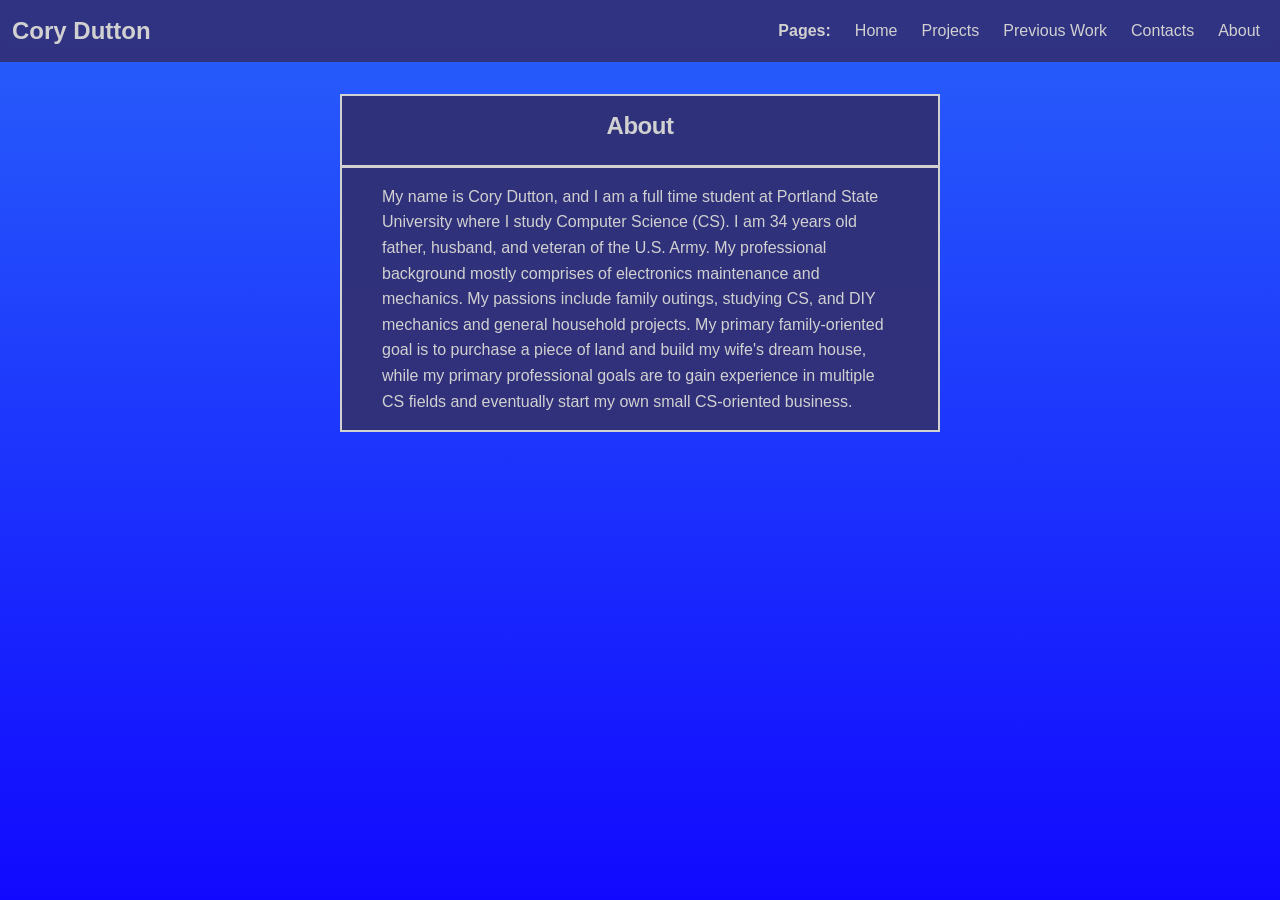
==== about.html @ 73a92768 "additions and modifications to my website" ====
<!doctype html>
<html lang="en">
  <head>
    <meta charset="UTF-8" />
    <meta name="viewport" content="width=device-width, initial-scale=1.0" />
    <title>Profession Site</title>
    <link
      href="https://cdn.jsdelivr.net/npm/bootstrap@5.3.8/dist/css/bootstrap.min.css"
      rel="stylesheet"
      integrity="sha384-sRIl4kxILFvY47J16cr9ZwB07vP4J8+LH7qKQnuqkuIAvNWLzeN8tE5YBujZqJLB"
      crossorigin="anonymous"
    />
    <link rel="stylesheet" href="styles.css" />
  </head>

  <body>
    <script
      src="https://cdn.jsdelivr.net/npm/bootstrap@5.3.8/dist/js/bootstrap.bundle.min.js"
      integrity="sha384-FKyoEForCGlyvwx9Hj09JcYn3nv7wiPVlz7YYwJrWVcXK/BmnVDxM+D2scQbITxI"
      crossorigin="anonymous"
    ></script>

    <main>
      <!-- Card for navigation buttons: -->
      <nav class="navbar navbar-expand-lg navbar-dark">
        <div class="container-fluid">
          <a class="navbar-brand" href="main.html">Cory Dutton</a>

          <!-- Code for hamburger button: -->
          <button
            class="navbar-toggler"
            type="button"
            data-bs-toggle="collapse"
            data-bs-target="#navbarNav"
            aria-controls="navbarNav"
            aria-expanded="false"
            aria-label="Toggle navigation"
          >
            <span class="navbar-toggler-icon"></span>
          </button>

          <div class="collapse navbar-collapse" id="navbarNav">
            <ul class="navbar-nav ms-auto mb-0">
              <li class="nav-item">
                <span class="nav-link disabled text-light fw-bold">Pages:</span>
              </li>
              <li class="nav-item">
                <a class="nav-link" href="main.html">Home</a>
              </li>
              <li class="nav-item">
                <a class="nav-link" href="projects.html">Projects</a>
              </li>
              <li class="nav-item">
                <a class="nav-link" href="prev_work.html">Previous Work</a>
              </li>
              <li class="nav-item">
                <a class="nav-link" href="contact.html">Contacts</a>
              </li>
              <li class="nav-item">
                <a class="nav-link" href="about.html">About</a>
              </li>
            </ul>
          </div>
        </div>
      </nav>

      <div class="container">
        <div class="card-header">
          <h3>About</h3>
        </div>

        <div class="card-body">
          <p class="card-text">
            My name is Cory Dutton, and I am a full time student at Portland
            State University where I study Computer Science (CS). I am 34 years
            old father, husband, and veteran of the U.S. Army. My professional
            background mostly comprises of electronics maintenance and
            mechanics. My passions include family outings, studying CS, and DIY
            mechanics and general household projects. My primary family-oriented
            goal is to purchase a piece of land and build my wife's dream house,
            while my primary professional goals are to gain experience in
            multiple CS fields and eventually start my own small CS-oriented
            business.
          </p>
        </div>
      </div>
    </main>
  </body>
</html>

<!-- <div class="card text-bg-secondary mb-3" style="width: device-width">
        <div class="card-body">
          <h4 class="card-title">About:</h4>
          <p class="card-text">
            My name is Cory Dutton, and I am a full time student at Portland
            State University where I study Computer Science (CS). I am 34 years
            old father, husband, and veteran of the U.S. Army. My professional
            background mostly comprises of electronics maintenance and
            mechanics. My passions include family outings, studying CS, and DIY
            mechanics and general household projects. My primary family-oriented
            goal is to purchase a piece of land and build my wife's dream house,
            while my primary professional goals are to gain experience in
            multiple CS fields and eventually start my own small CS-oriented
            business.
          </p>
        </div>
      </div> -->

<!-- <div class="card text-bg-secondary mb-3" style="width: device-width"> -->
<!-- <div class="card-header">
          <h3>Cory Dutton</h3>
        </div> -->
<!-- Card for navigation buttons: -->
<!-- <nav class="navbar navbar-expand-lg bg-#6c757d navbar-dark"> -->
---- styles.css ----
:root {
  --primary-bg-color: linear-gradient(to bottom, #2860fa, #1109ff) !important;
  --primary-text-border-color: #d1d1d1 !important;
  --card-background: rgba(49, 49, 123, 0.95) !important;
  --margin-top-bottom: 2rem !important;
  --border-radius: 15px solid !important;
  --border: 2px solid !important;
  --min-height: 100vh !important;
  --hover-color: #00d4ff !important;
  --container-width: 600px !important;
}

/*  */
body {
  font-family: 'Segoe UI', Tahoma, Geneva, Verdana, sans-serif;
  background: var(--primary-bg-color) !important;
  background-attachment: fixed !important;
  min-height: var(--min-height) !important;
}

/* Ensure html fills the entire viewport */
html {
  height: 100%;
}

/*  */
.navbar {
  background: var(--card-background) !important;
  border-color: var(--primary-text-border-color) !important;
  backdrop-filter: blur(10px);
  color: var(--primary-text-border-color) !important;
}

/*  */
.navbar-brand {
  font-weight: 700;
  font-size: 1.5rem;
  color: var(--primary-text-border-color) !important;
  transition: color 0.3s ease;
}

/*  */
.navbar-brand:hover {
  color: var(--hover-color) !important;
}

/*  */
.nav-link {
  color: var(--primary-text-border-color) !important;
  transition: color 0.3s ease;
  margin-left: 0.5rem;
}

/*  */
.nav-link:hover {
  color: var(--hover-color) !important;
}

/*  */
a:hover {
  color: var(--hover-color) !important;
}

/*  */
.navbar-toggler {
  border-color: var(--primary-text-border-color) !important;
}

/*  */
.navbar-toggler-icon {
  background-image: url("data:image/svg+xml,%3csvg xmlns='http://www.w3.org/2000/svg' viewBox='0 0 30 30'%3e%3cpath stroke='%23a0a0d0' stroke-linecap='round' stroke-miterlimit='10' stroke-width='2' d='M4 7h22M4 15h22M4 23h22'/%3e%3c/svg%3e") !important;
}

/*  */
.container {
  color: var(--primary-text-border-color) !important;
  border-radius: var(--border-radius) !important;
  border: var(--border) !important;
  border-color: var(--primary-text-border-color) !important;
  background: var(--card-background) !important;
  max-width: var(--container-width) !important;
  margin: var(--margin-top-bottom) auto !important;
  padding: 0 0 !important;
  text-align: center;
}

/*  */
/*
.card {
  border-radius: var(--border-radius) !important;
  background: var(--card-background) !important;
  border: var(--primary-text-border-color) solid !important;
  color: var(--primary-text-border-color) !important;
  margin: var(--margin-top-bottom) auto !important;
  width: var(--container-width) !important;
  text-align: center;
}
*/

/*  */
.card-header {
  background: var(--card-background) !important;
  border-bottom: var(--primary-text-border-color) solid !important;
  margin: 0 0 0 0 !important;
  color: var(--primary-text-border-color) !important;
  padding: 1rem 2.5rem 1rem 2.5rem !important;
  /* width: 100%;
  text-align: center;
  border-end-end-radius: 1rem !important; */
}

.card-body {
  background: var(--card-background) !important;
  color: var(--primary-text-border-color) !important;
  text-align: left;
  padding: 1rem 2.5rem 1rem 2.5rem !important;
}

/*  */
.figure_caption {
  color: var(--primary-text-color) !important;
  font-size: 0.9rem;
  margin-top: 0.25rem;
}

/*  */
figcaption {
  color: var(--primary-text-color) !important;
  font-size: 0.9rem;
  margin-top: 0.25rem;
}

/*  */
figure {
  color: var(--primary-text-color) !important;
  margin: 1rem 0;
}

/*  */
h1,
h2,
h3,
h4 {
  font-weight: 600;
  letter-spacing: -0.5px;
  color: var(--primary-text-border-color) !important;
}

/*  */
p {
  color: var(--primary-text-border-color) !important;
  line-height: 1.6;
}

/*  */
@media (max-width: 768px) {
  h1 {
    font-size: 1.75rem;
  }
  h2 {
    font-size: 1.5rem;
  }
  h3 {
    font-size: 1.25rem;
  }
  p {
    font-size: 0.95rem;
  }
}

/*  */
@media (min-width: 769px) {
  h1 {
    font-size: 2.5rem;
  }
  h2 {
    font-size: 2rem;
  }
  h3 {
    font-size: 1.5rem;
  }
  p {
    font-size: 1rem;
  }
}
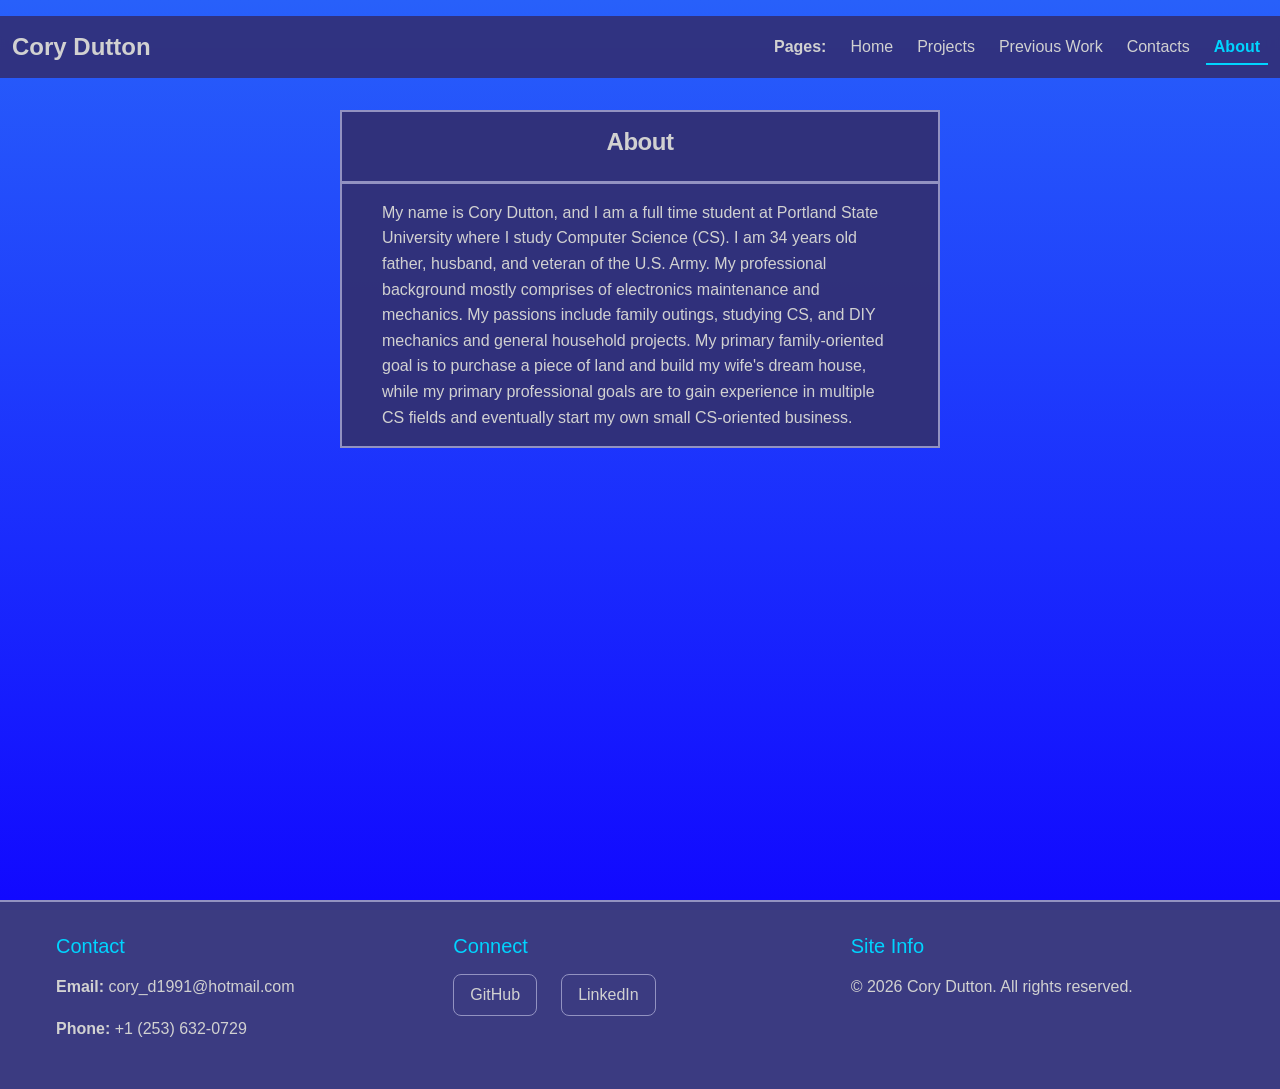
==== commit b1511abf: "Added js components to limit repeat code and other improvements" ====
--- a/about.html
+++ b/about.html
@@ -1,9 +1,20 @@
 <!doctype html>
+<!-- HTML5 document. -->
 <html lang="en">
+  <!-- Opens main HTML document and sets the language to English. -->
   <head>
+    <!-- /Contains metadata. -->
     <meta charset="UTF-8" />
+    <!-- Sets character encoding to UTF-8. -->
     <meta name="viewport" content="width=device-width, initial-scale=1.0" />
-    <title>Profession Site</title>
+    <!-- Ensures proper scaling on mobile devices. Changes width to fit the device
+    and initial scale // to 100%. -->
+    <title>About | Cory Dutton</title>
+    <!-- Sets the title of the webpage, which appears in the browser tab. -->
+    <!-- Load external sources. href is the URL to download bootstrap CSS, rel says it's a
+    CSS stylesheet -->
+    <!-- integrity is a security feature that checks the file's
+    integrity, and crossorigin allows for cross-origin requests. -->
     <link
       href="https://cdn.jsdelivr.net/npm/bootstrap@5.3.8/dist/css/bootstrap.min.css"
       rel="stylesheet"
@@ -11,65 +22,37 @@
       crossorigin="anonymous"
     />
     <link rel="stylesheet" href="styles.css" />
+    <!-- Links to local CSS file for custom styles. -->
   </head>
 
   <body>
+    <!-- // \Everything within visible on webpage. // Download bootstrap JS bundle and
+    enable it. -->
     <script
       src="https://cdn.jsdelivr.net/npm/bootstrap@5.3.8/dist/js/bootstrap.bundle.min.js"
       integrity="sha384-FKyoEForCGlyvwx9Hj09JcYn3nv7wiPVlz7YYwJrWVcXK/BmnVDxM+D2scQbITxI"
       crossorigin="anonymous"
     ></script>
+    <!-- Load JS components for interactive elements like navbar and contact form. -->
+    <script src="components.js"></script>
 
     <main>
-      <!-- Card for navigation buttons: -->
-      <nav class="navbar navbar-expand-lg navbar-dark">
-        <div class="container-fluid">
-          <a class="navbar-brand" href="main.html">Cory Dutton</a>
-
-          <!-- Code for hamburger button: -->
-          <button
-            class="navbar-toggler"
-            type="button"
-            data-bs-toggle="collapse"
-            data-bs-target="#navbarNav"
-            aria-controls="navbarNav"
-            aria-expanded="false"
-            aria-label="Toggle navigation"
-          >
-            <span class="navbar-toggler-icon"></span>
-          </button>
-
-          <div class="collapse navbar-collapse" id="navbarNav">
-            <ul class="navbar-nav ms-auto mb-0">
-              <li class="nav-item">
-                <span class="nav-link disabled text-light fw-bold">Pages:</span>
-              </li>
-              <li class="nav-item">
-                <a class="nav-link" href="main.html">Home</a>
-              </li>
-              <li class="nav-item">
-                <a class="nav-link" href="projects.html">Projects</a>
-              </li>
-              <li class="nav-item">
-                <a class="nav-link" href="prev_work.html">Previous Work</a>
-              </li>
-              <li class="nav-item">
-                <a class="nav-link" href="contact.html">Contacts</a>
-              </li>
-              <li class="nav-item">
-                <a class="nav-link" href="about.html">About</a>
-              </li>
-            </ul>
-          </div>
-        </div>
-      </nav>
-
+      <!-- Means everything here is the main content of the webpage. // Card class
+      further customized in the stles.css file. Container class centers content
+      and adds padding. -->
       <div class="container">
+        <!-- Card header with a title. Provides proper spacing and styling for the
+        header section. -->
         <div class="card-header">
           <h3>About</h3>
+          <!-- Title of the section. -->
         </div>
 
+        <!-- Card body contains the main text content of the card. 
+         Provides proper spacing and styling for the body section. -->
         <div class="card-body">
+          <!-- // Cart-text class styles the text within the card body. 
+           Provide proper spacing and styling for the text content. -->
           <p class="card-text">
             My name is Cory Dutton, and I am a full time student at Portland
             State University where I study Computer Science (CS). I am 34 years
@@ -87,28 +70,3 @@
     </main>
   </body>
 </html>
-
-<!-- <div class="card text-bg-secondary mb-3" style="width: device-width">
-        <div class="card-body">
-          <h4 class="card-title">About:</h4>
-          <p class="card-text">
-            My name is Cory Dutton, and I am a full time student at Portland
-            State University where I study Computer Science (CS). I am 34 years
-            old father, husband, and veteran of the U.S. Army. My professional
-            background mostly comprises of electronics maintenance and
-            mechanics. My passions include family outings, studying CS, and DIY
-            mechanics and general household projects. My primary family-oriented
-            goal is to purchase a piece of land and build my wife's dream house,
-            while my primary professional goals are to gain experience in
-            multiple CS fields and eventually start my own small CS-oriented
-            business.
-          </p>
-        </div>
-      </div> -->
-
-<!-- <div class="card text-bg-secondary mb-3" style="width: device-width"> -->
-<!-- <div class="card-header">
-          <h3>Cory Dutton</h3>
-        </div> -->
-<!-- Card for navigation buttons: -->
-<!-- <nav class="navbar navbar-expand-lg bg-#6c757d navbar-dark"> -->
--- a/styles.css
+++ b/styles.css
@@ -1,18 +1,32 @@
+/* Constants */
 :root {
-  --primary-bg-color: linear-gradient(to bottom, #2860fa, #1109ff) !important;
-  --primary-text-border-color: #d1d1d1 !important;
+  /* background gradient colors */
+  --primary-bg-color: linear-gradient(to bottom, #2860fa, #1109ff);
+  /* text color */
+  --primary-text-color: #d1d1d1;
+  /* border color */
+  --primary-border-color: #9292c1;
+  /* card backgrounds */
   --card-background: rgba(49, 49, 123, 0.95) !important;
+  /* top and bottom margins */
   --margin-top-bottom: 2rem !important;
+  /* border radius */
   --border-radius: 15px solid !important;
+  /* border size */
   --border: 2px solid !important;
+  /* min height set to 100% viewport */
   --min-height: 100vh !important;
+  /* hover color */
   --hover-color: #00d4ff !important;
+  /* container with */
   --container-width: 600px !important;
 }
 
-/*  */
+/* body specific attributes */
 body {
+  /* fonts */
   font-family: 'Segoe UI', Tahoma, Geneva, Verdana, sans-serif;
+  /* example of using variables for colors */
   background: var(--primary-bg-color) !important;
   background-attachment: fixed !important;
   min-height: var(--min-height) !important;
@@ -23,60 +37,60 @@
   height: 100%;
 }
 
-/*  */
+/* navbar customization */
 .navbar {
   background: var(--card-background) !important;
-  border-color: var(--primary-text-border-color) !important;
+  border-color: var(--primary-border-color) !important;
   backdrop-filter: blur(10px);
-  color: var(--primary-text-border-color) !important;
-}
-
-/*  */
+  color: var(--primary-text-color) !important;
+}
+
+/* Shows my name above every page */
 .navbar-brand {
   font-weight: 700;
   font-size: 1.5rem;
-  color: var(--primary-text-border-color) !important;
+  color: var(--primary-text--color) !important;
   transition: color 0.3s ease;
 }
 
-/*  */
+/* Navbar brand hover color */
 .navbar-brand:hover {
   color: var(--hover-color) !important;
 }
 
-/*  */
+/* navbar link color, transition, and margin on the left */
 .nav-link {
-  color: var(--primary-text-border-color) !important;
+  color: var(--primary-text-color) !important;
   transition: color 0.3s ease;
   margin-left: 0.5rem;
 }
 
-/*  */
+/* nav-link hover color */
 .nav-link:hover {
   color: var(--hover-color) !important;
 }
 
-/*  */
+/* Hover color when over a link in general */
 a:hover {
   color: var(--hover-color) !important;
 }
 
-/*  */
+/* navbar toggle color */
 .navbar-toggler {
-  border-color: var(--primary-text-border-color) !important;
-}
-
-/*  */
+  border-color: var(--primary-border-color) !important;
+}
+
+/* navbar toggle icon */
 .navbar-toggler-icon {
-  background-image: url("data:image/svg+xml,%3csvg xmlns='http://www.w3.org/2000/svg' viewBox='0 0 30 30'%3e%3cpath stroke='%23a0a0d0' stroke-linecap='round' stroke-miterlimit='10' stroke-width='2' d='M4 7h22M4 15h22M4 23h22'/%3e%3c/svg%3e") !important;
-}
-
-/*  */
+  background-image: url("data:image/svg+xml, %3csvg xmlns='http://www.w3.org/2000/svg' viewBox='0 0 30 30'%3e%3cpath stroke='%23a0a0d0' stroke-linecap='round' stroke-miterlimit='10' stroke-width='2' d='M4 7h22M4 15h22M4 23h22'/%3e%3c/svg%3e") !important;
+}
+
+/* General container attributes for everything */
 .container {
-  color: var(--primary-text-border-color) !important;
+  color: var(--primary-text-color) !important;
   border-radius: var(--border-radius) !important;
   border: var(--border) !important;
-  border-color: var(--primary-text-border-color) !important;
+  border-color: var(--primary-border-color) !important;
   background: var(--card-background) !important;
   max-width: var(--container-width) !important;
   margin: var(--margin-top-bottom) auto !important;
@@ -84,75 +98,63 @@
   text-align: center;
 }
 
-/*  */
-/*
-.card {
-  border-radius: var(--border-radius) !important;
-  background: var(--card-background) !important;
-  border: var(--primary-text-border-color) solid !important;
-  color: var(--primary-text-border-color) !important;
-  margin: var(--margin-top-bottom) auto !important;
-  width: var(--container-width) !important;
-  text-align: center;
-}
-*/
-
-/*  */
+/* Header specific attributes */
 .card-header {
   background: var(--card-background) !important;
-  border-bottom: var(--primary-text-border-color) solid !important;
+  border-bottom: var(--primary-border-color) solid !important;
   margin: 0 0 0 0 !important;
-  color: var(--primary-text-border-color) !important;
+  color: var(--primary-text-color) !important;
   padding: 1rem 2.5rem 1rem 2.5rem !important;
   /* width: 100%;
   text-align: center;
   border-end-end-radius: 1rem !important; */
 }
 
+/* Card body (text) specific attributes */
 .card-body {
   background: var(--card-background) !important;
-  color: var(--primary-text-border-color) !important;
+  color: var(--primary-text-color) !important;
   text-align: left;
   padding: 1rem 2.5rem 1rem 2.5rem !important;
 }
 
-/*  */
+/* Figure caption attributes */
 .figure_caption {
   color: var(--primary-text-color) !important;
   font-size: 0.9rem;
   margin-top: 0.25rem;
 }
 
-/*  */
+/* Alternate caption for accessibility */
 figcaption {
   color: var(--primary-text-color) !important;
   font-size: 0.9rem;
   margin-top: 0.25rem;
 }
 
-/*  */
+/* Also helps with accessibility */
 figure {
   color: var(--primary-text-color) !important;
   margin: 1rem 0;
 }
 
-/*  */
+/* Heading specific attributes */
 h1,
 h2,
 h3,
 h4 {
   font-weight: 600;
   letter-spacing: -0.5px;
-  color: var(--primary-text-border-color) !important;
-}
-
-/*  */
+  color: var(--primary-text-color) !important;
+}
+
+/* Paragraph specific attributes */
 p {
-  color: var(--primary-text-border-color) !important;
+  color: var(--primary-text-color) !important;
   line-height: 1.6;
 }
 
-/*  */
+/* Attributes specific to screens smaller than 769px (phone/laptop) */
 @media (max-width: 768px) {
   h1 {
     font-size: 1.75rem;
@@ -168,7 +170,7 @@
   }
 }
 
-/*  */
+/* Attributes specific to screens larger than 768px (desktop) */
 @media (min-width: 769px) {
   h1 {
     font-size: 2.5rem;
@@ -183,3 +185,270 @@
     font-size: 1rem;
   }
 }
+
+/* Active navigation link indicator attributes*/
+.nav-link.active {
+  color: var(--hover-color) !important;
+  font-weight: 600;
+  border-bottom: 2px solid var(--hover-color) !important;
+  padding-bottom: 0.25rem !important;
+}
+
+/* Footer attributes */
+.footer {
+  background: var(--card-background) !important;
+  border-top: var(--border) var(--primary-border-color) !important;
+  color: var(--primary-text-color) !important;
+  margin-top: 4rem;
+  padding: 2rem 0;
+  backdrop-filter: blur(10px);
+}
+
+/* Footer header 5 attributes */
+.footer h5 {
+  color: var(--hover-color) !important;
+  margin-bottom: 1rem;
+  font-weight: 500;
+}
+
+/* Attributes for links inside footer */
+.footer a {
+  color: var(--primary-text-color) !important;
+  text-decoration: none;
+  transition: color 0.3s ease;
+}
+
+/* Hover color for links inside footer */
+.footer a:hover {
+  color: var(--hover-color) !important;
+}
+
+/* Specific attributes for footer content */
+.footer-content {
+  max-width: 1200px;
+  margin: 0 auto;
+  padding: 0 1rem;
+}
+
+/* Attributes for social links */
+.social-links {
+  display: flex;
+  gap: 1.5rem;
+  align-items: center;
+}
+
+/* Attributes for social links */
+.social-links a {
+  display: inline-block;
+  padding: 0.5rem 1rem;
+  border: 1px solid var(--primary-border-color) !important;
+  border-radius: 8px;
+  transition: all 0.3s ease;
+}
+
+/* Hover color for social links */
+.social-links a:hover {
+  border-color: var(--hover-color) !important;
+  background: rgba(0, 212, 255, 0.1);
+}
+
+/* Scroll-to-top button attributes*/
+#scroll-to-top {
+  position: fixed;
+  bottom: 2rem;
+  right: 2rem;
+  width: 3rem;
+  height: 3rem;
+  background: var(--card-background) !important;
+  color: var(--hover-color) !important;
+  border: 2px solid var(--primary-border-color) !important;
+  border-radius: 50%;
+  font-size: 1.5rem;
+  cursor: pointer;
+  display: none;
+  align-items: center;
+  justify-content: center;
+  transition: all 0.3s ease;
+  z-index: 999;
+  font-weight: bold;
+}
+
+/* Scroll-to-top button hover attributes */
+#scroll-to-top:hover {
+  background: rgba(0, 212, 255, 0.1) !important;
+  color: #fff !important;
+  transform: translateY(-5px);
+  box-shadow: 0 0 15px rgba(0, 212, 255, 0.3);
+}
+
+/* Smooth animations */
+main {
+  animation: fadeIn 0.6s ease-in;
+}
+
+/* annimation attributes for fadeIn */
+@keyframes fadeIn {
+  from {
+    opacity: 0;
+    transform: translateY(10px);
+  }
+  to {
+    opacity: 1;
+    transform: translateY(0);
+  }
+}
+
+/* Container animations on scroll */
+.container {
+  animation: slideUp 0.5s ease-out;
+}
+
+/* annimation attributes for sliding up */
+@keyframes slideUp {
+  from {
+    opacity: 0;
+    transform: translateY(20px);
+  }
+  to {
+    opacity: 1;
+    transform: translateY(0);
+  }
+}
+
+/* Improve link accessibility */
+a {
+  outline-offset: 2px;
+  text-decoration: none;
+}
+
+/* Shows visible indicator when a link is navigated to using
+the keyboard and not the mouse */
+a:focus-visible {
+  outline: 2px solid var(--hover-color) !important;
+}
+
+/* Image responsiveness */
+img {
+  max-width: 100%;
+  height: auto;
+  transition: transform 0.3s ease;
+}
+/* Image hover attributes */
+img:hover {
+  transform: scale(1.02);
+}
+
+/* Form styling (for contact page) */
+.form-control,
+.form-select,
+textarea {
+  background: rgba(255, 255, 255, 0.05) !important;
+  border-color: var(--primary-border-color) !important;
+  color: var(--primary-text-color) !important;
+  transition: all 0.3s ease;
+}
+
+/* Attributes for form inputes */
+.form-control:focus,
+.form-select:focus,
+textarea:focus {
+  background: rgba(255, 255, 255, 0.1) !important;
+  border-color: var(--hover-color) !important;
+  color: var(--primary-text-color) !important;
+  box-shadow: 0 0 0 0.2rem rgba(0, 212, 255, 0.25);
+}
+
+/* Attributes for form placeholders */
+.form-control::placeholder,
+textarea::placeholder {
+  color: rgba(209, 209, 209, 0.5) !important;
+}
+
+/* Attributes for form labels */
+.form-label {
+  color: var(--primary-text-color) !important;
+  font-weight: 500;
+}
+
+/* Button attributes */
+.btn {
+  transition: all 0.3s ease;
+  font-weight: 500;
+}
+
+/* Adds color to the button */
+.btn-primary {
+  background: linear-gradient(135deg, #00d4ff, #0090ff) !important;
+  border: none !important;
+}
+
+/* Adds hover color to the button */
+.btn-primary:hover {
+  transform: translateY(-2px);
+  box-shadow: 0 5px 15px rgba(0, 212, 255, 0.3);
+}
+
+/* Improved spacing for main content */
+main {
+  padding: 1rem 0;
+  display: flex;
+  flex-direction: column;
+  min-height: 100vh;
+}
+
+/* Make footer stick to bottom */
+body {
+  display: flex;
+  flex-direction: column;
+  min-height: 100vh !important;
+}
+
+/* Attributes for everything in the body besides main */
+body > *:not(main) {
+  flex-shrink: 0;
+}
+
+/* Puts the footer at the bottom of the page */
+.footer {
+  margin-top: auto;
+}
+
+/* Shared attributes for form textareas */
+.form-control,
+.form-select,
+textarea {
+  background: rgba(255, 255, 255, 0.05) !important;
+  border-color: var(--primary-border-color) !important;
+  color: var(--primary-text-color) !important;
+}
+
+/* Shared attributes for when form textareas are in focus */
+.form-control:focus,
+textarea:focus {
+  border-color: var(--hover-color) !important;
+  box-shadow: 0 0 10px rgba(0, 212, 255, 0.3);
+}
+
+/* Attributes for the form label */
+.form-label {
+  color: var(--primary-text-color) !important;
+  font-weight: 500;
+}
+
+/* Attributes for invalid feedback message */
+.invalid-feedback {
+  color: #ff6b6b !important;
+  display: block;
+  margin-top: 0.25rem;
+  font-size: 0.875rem;
+}
+
+/* Is valid color */
+.is-valid {
+  border-color: #51cf66 !important;
+}
+
+/* Not valid color */
+.is-invalid {
+  border-color: #ff6b6b !important;
+}
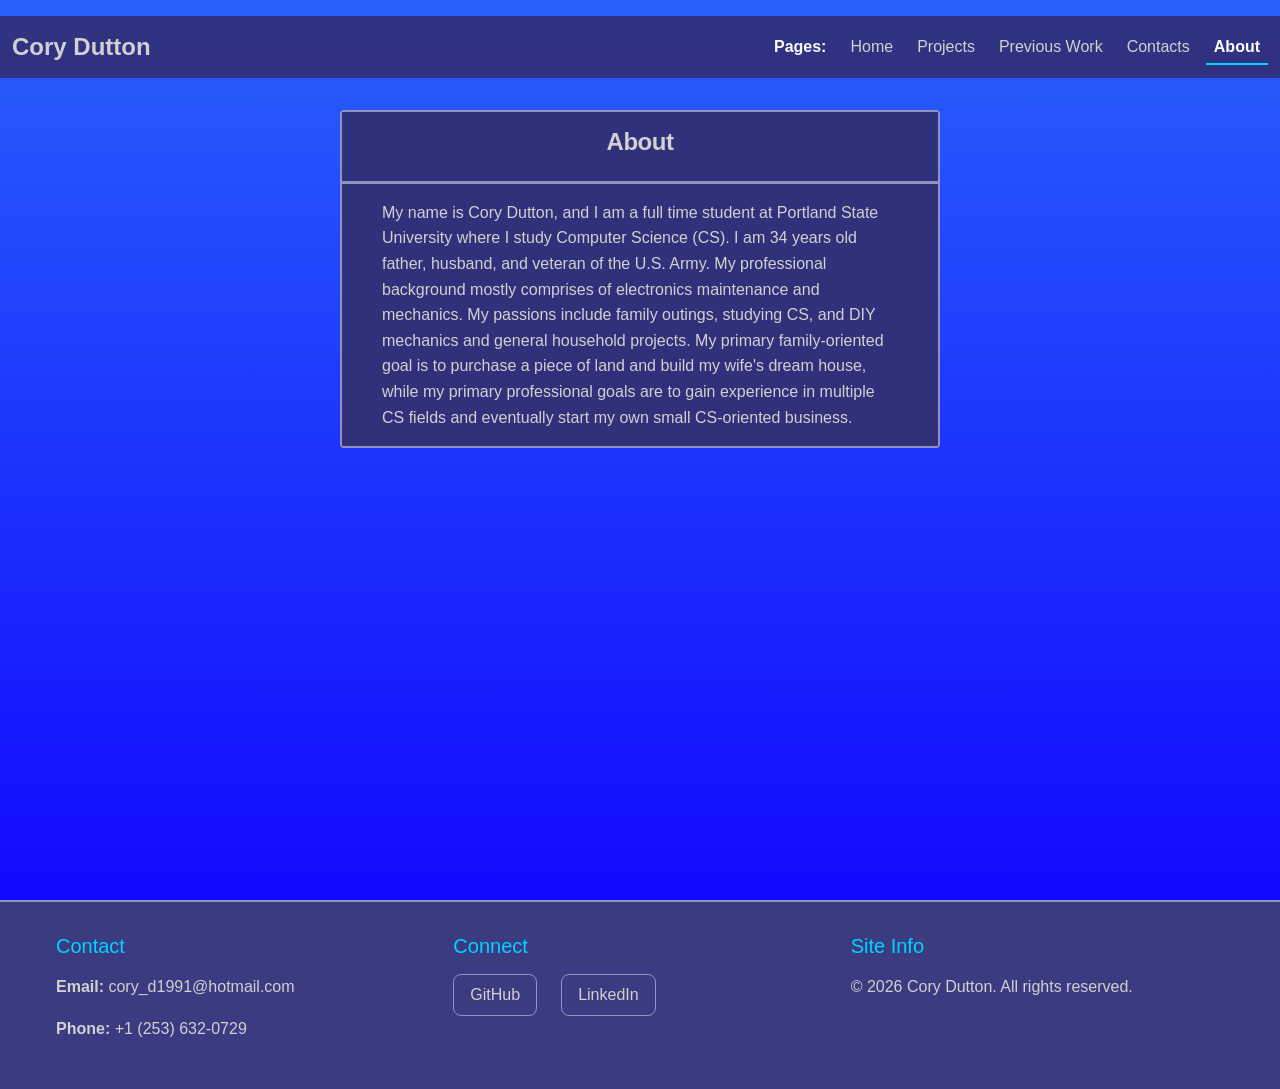
==== commit 88625dcf: "Improvements, comments, and typo fixes" ====
--- a/about.html
+++ b/about.html
@@ -35,6 +35,8 @@
     ></script>
     <!-- Load JS components for interactive elements like navbar and contact form. -->
     <script src="components.js"></script>
+    <!-- Utilities for handling common tasks -->
+    <script src="utilities.js"></script>
 
     <main>
       <!-- Means everything here is the main content of the webpage. // Card class
--- a/styles.css
+++ b/styles.css
@@ -7,19 +7,19 @@
   /* border color */
   --primary-border-color: #9292c1;
   /* card backgrounds */
-  --card-background: rgba(49, 49, 123, 0.95) !important;
+  --card-background: rgba(49, 49, 123, 0.95);
   /* top and bottom margins */
-  --margin-top-bottom: 2rem !important;
+  --margin-top-bottom: 2rem;
   /* border radius */
-  --border-radius: 15px solid !important;
+  --border-radius: 4px;
   /* border size */
-  --border: 2px solid !important;
+  --border: 2px solid;
   /* min height set to 100% viewport */
-  --min-height: 100vh !important;
+  --min-height: 100vh;
   /* hover color */
-  --hover-color: #00d4ff !important;
+  --hover-color: #00d4ff;
   /* container with */
-  --container-width: 600px !important;
+  --container-width: 600px;
 }
 
 /* body specific attributes */
@@ -27,9 +27,9 @@
   /* fonts */
   font-family: 'Segoe UI', Tahoma, Geneva, Verdana, sans-serif;
   /* example of using variables for colors */
-  background: var(--primary-bg-color) !important;
-  background-attachment: fixed !important;
-  min-height: var(--min-height) !important;
+  background: var(--primary-bg-color);
+  background-attachment: fixed;
+  min-height: var(--min-height);
 }
 
 /* Ensure html fills the entire viewport */
@@ -39,45 +39,45 @@
 
 /* navbar customization */
 .navbar {
-  background: var(--card-background) !important;
-  border-color: var(--primary-border-color) !important;
+  background: var(--card-background);
+  border-color: var(--primary-border-color);
   backdrop-filter: blur(10px);
-  color: var(--primary-text-color) !important;
+  color: var(--primary-text-color);
 }
 
 /* Shows my name above every page */
 .navbar-brand {
   font-weight: 700;
   font-size: 1.5rem;
-  color: var(--primary-text--color) !important;
+  color: var(--primary-text-color);
   transition: color 0.3s ease;
 }
 
 /* Navbar brand hover color */
 .navbar-brand:hover {
-  color: var(--hover-color) !important;
+  color: var(--hover-color);
 }
 
 /* navbar link color, transition, and margin on the left */
 .nav-link {
-  color: var(--primary-text-color) !important;
+  color: var(--primary-text-color);
   transition: color 0.3s ease;
   margin-left: 0.5rem;
 }
 
 /* nav-link hover color */
 .nav-link:hover {
-  color: var(--hover-color) !important;
+  color: var(--hover-color);
 }
 
 /* Hover color when over a link in general */
 a:hover {
-  color: var(--hover-color) !important;
+  color: var(--hover-color);
 }
 
 /* navbar toggle color */
 .navbar-toggler {
-  border-color: var(--primary-border-color) !important;
+  border-color: var(--primary-border-color);
 }
 
 /* navbar toggle icon */
@@ -87,54 +87,51 @@
 
 /* General container attributes for everything */
 .container {
-  color: var(--primary-text-color) !important;
-  border-radius: var(--border-radius) !important;
-  border: var(--border) !important;
-  border-color: var(--primary-border-color) !important;
-  background: var(--card-background) !important;
-  max-width: var(--container-width) !important;
-  margin: var(--margin-top-bottom) auto !important;
-  padding: 0 0 !important;
+  color: var(--primary-text-color);
+  border-radius: var(--border-radius);
+  border: var(--border);
+  border-color: var(--primary-border-color);
+  background: var(--card-background);
+  max-width: var(--container-width);
+  margin: var(--margin-top-bottom) auto;
+  padding: 0 0;
   text-align: center;
 }
 
 /* Header specific attributes */
 .card-header {
-  background: var(--card-background) !important;
-  border-bottom: var(--primary-border-color) solid !important;
-  margin: 0 0 0 0 !important;
-  color: var(--primary-text-color) !important;
-  padding: 1rem 2.5rem 1rem 2.5rem !important;
-  /* width: 100%;
-  text-align: center;
-  border-end-end-radius: 1rem !important; */
+  background: var(--card-background);
+  border-bottom: var(--primary-border-color) solid;
+  margin: 0 0 0 0;
+  color: var(--primary-text-color);
+  padding: 1rem 2.5rem 1rem 2.5rem;
 }
 
 /* Card body (text) specific attributes */
 .card-body {
-  background: var(--card-background) !important;
-  color: var(--primary-text-color) !important;
+  background: var(--card-background);
+  color: var(--primary-text-color);
   text-align: left;
-  padding: 1rem 2.5rem 1rem 2.5rem !important;
+  padding: 1rem 2.5rem 1rem 2.5rem;
 }
 
 /* Figure caption attributes */
 .figure_caption {
-  color: var(--primary-text-color) !important;
+  color: var(--primary-text-color);
   font-size: 0.9rem;
   margin-top: 0.25rem;
 }
 
 /* Alternate caption for accessibility */
 figcaption {
-  color: var(--primary-text-color) !important;
+  color: var(--primary-text-color);
   font-size: 0.9rem;
   margin-top: 0.25rem;
 }
 
 /* Also helps with accessibility */
 figure {
-  color: var(--primary-text-color) !important;
+  color: var(--primary-text-color);
   margin: 1rem 0;
 }
 
@@ -145,12 +142,12 @@
 h4 {
   font-weight: 600;
   letter-spacing: -0.5px;
-  color: var(--primary-text-color) !important;
+  color: var(--primary-text-color);
 }
 
 /* Paragraph specific attributes */
 p {
-  color: var(--primary-text-color) !important;
+  color: var(--primary-text-color);
   line-height: 1.6;
 }
 
@@ -188,17 +185,17 @@
 
 /* Active navigation link indicator attributes*/
 .nav-link.active {
-  color: var(--hover-color) !important;
+  color: var(--hover-color);
   font-weight: 600;
   border-bottom: 2px solid var(--hover-color) !important;
-  padding-bottom: 0.25rem !important;
+  padding-bottom: 0.25rem;
 }
 
 /* Footer attributes */
 .footer {
-  background: var(--card-background) !important;
-  border-top: var(--border) var(--primary-border-color) !important;
-  color: var(--primary-text-color) !important;
+  background: var(--card-background);
+  border-top: var(--border) var(--primary-border-color);
+  color: var(--primary-text-color);
   margin-top: 4rem;
   padding: 2rem 0;
   backdrop-filter: blur(10px);
@@ -206,21 +203,21 @@
 
 /* Footer header 5 attributes */
 .footer h5 {
-  color: var(--hover-color) !important;
+  color: var(--hover-color);
   margin-bottom: 1rem;
   font-weight: 500;
 }
 
 /* Attributes for links inside footer */
 .footer a {
-  color: var(--primary-text-color) !important;
+  color: var(--primary-text-color);
   text-decoration: none;
   transition: color 0.3s ease;
 }
 
 /* Hover color for links inside footer */
 .footer a:hover {
-  color: var(--hover-color) !important;
+  color: var(--hover-color);
 }
 
 /* Specific attributes for footer content */
@@ -241,14 +238,14 @@
 .social-links a {
   display: inline-block;
   padding: 0.5rem 1rem;
-  border: 1px solid var(--primary-border-color) !important;
+  border: 1px solid var(--primary-border-color);
   border-radius: 8px;
   transition: all 0.3s ease;
 }
 
 /* Hover color for social links */
 .social-links a:hover {
-  border-color: var(--hover-color) !important;
+  border-color: var(--hover-color);
   background: rgba(0, 212, 255, 0.1);
 }
 
@@ -259,9 +256,9 @@
   right: 2rem;
   width: 3rem;
   height: 3rem;
-  background: var(--card-background) !important;
-  color: var(--hover-color) !important;
-  border: 2px solid var(--primary-border-color) !important;
+  background: var(--card-background);
+  color: var(--hover-color);
+  border: 2px solid var(--primary-border-color);
   border-radius: 50%;
   font-size: 1.5rem;
   cursor: pointer;
@@ -275,8 +272,8 @@
 
 /* Scroll-to-top button hover attributes */
 #scroll-to-top:hover {
-  background: rgba(0, 212, 255, 0.1) !important;
-  color: #fff !important;
+  background: rgba(0, 212, 255, 0.1);
+  color: #fff;
   transform: translateY(-5px);
   box-shadow: 0 0 15px rgba(0, 212, 255, 0.3);
 }
@@ -324,7 +321,7 @@
 /* Shows visible indicator when a link is navigated to using
 the keyboard and not the mouse */
 a:focus-visible {
-  outline: 2px solid var(--hover-color) !important;
+  outline: 2px solid var(--hover-color);
 }
 
 /* Image responsiveness */
@@ -342,9 +339,9 @@
 .form-control,
 .form-select,
 textarea {
-  background: rgba(255, 255, 255, 0.05) !important;
-  border-color: var(--primary-border-color) !important;
-  color: var(--primary-text-color) !important;
+  background: rgba(255, 255, 255, 0.05);
+  border-color: var(--primary-border-color);
+  color: var(--primary-text-color);
   transition: all 0.3s ease;
 }
 
@@ -352,21 +349,21 @@
 .form-control:focus,
 .form-select:focus,
 textarea:focus {
-  background: rgba(255, 255, 255, 0.1) !important;
-  border-color: var(--hover-color) !important;
-  color: var(--primary-text-color) !important;
+  background: rgba(255, 255, 255, 0.1);
+  border-color: var(--hover-color);
+  color: var(--primary-text-color);
   box-shadow: 0 0 0 0.2rem rgba(0, 212, 255, 0.25);
 }
 
 /* Attributes for form placeholders */
 .form-control::placeholder,
 textarea::placeholder {
-  color: rgba(209, 209, 209, 0.5) !important;
+  color: rgba(209, 209, 209, 0.5);
 }
 
 /* Attributes for form labels */
 .form-label {
-  color: var(--primary-text-color) !important;
+  color: var(--primary-text-color);
   font-weight: 500;
 }
 
@@ -378,8 +375,8 @@
 
 /* Adds color to the button */
 .btn-primary {
-  background: linear-gradient(135deg, #00d4ff, #0090ff) !important;
-  border: none !important;
+  background: linear-gradient(135deg, #00d4ff, #0090ff);
+  border: none;
 }
 
 /* Adds hover color to the button */
@@ -400,7 +397,7 @@
 body {
   display: flex;
   flex-direction: column;
-  min-height: 100vh !important;
+  min-height: 100vh;
 }
 
 /* Attributes for everything in the body besides main */
@@ -413,31 +410,22 @@
   margin-top: auto;
 }
 
-/* Shared attributes for form textareas */
-.form-control,
-.form-select,
-textarea {
-  background: rgba(255, 255, 255, 0.05) !important;
-  border-color: var(--primary-border-color) !important;
-  color: var(--primary-text-color) !important;
-}
-
 /* Shared attributes for when form textareas are in focus */
 .form-control:focus,
 textarea:focus {
-  border-color: var(--hover-color) !important;
+  border-color: var(--hover-color);
   box-shadow: 0 0 10px rgba(0, 212, 255, 0.3);
 }
 
 /* Attributes for the form label */
 .form-label {
-  color: var(--primary-text-color) !important;
+  color: var(--primary-text-color);
   font-weight: 500;
 }
 
 /* Attributes for invalid feedback message */
 .invalid-feedback {
-  color: #ff6b6b !important;
+  color: #ff6b6b;
   display: block;
   margin-top: 0.25rem;
   font-size: 0.875rem;
@@ -445,10 +433,10 @@
 
 /* Is valid color */
 .is-valid {
-  border-color: #51cf66 !important;
+  border-color: #51cf66;
 }
 
 /* Not valid color */
 .is-invalid {
-  border-color: #ff6b6b !important;
-}
+  border-color: #ff6b6b;
+}
